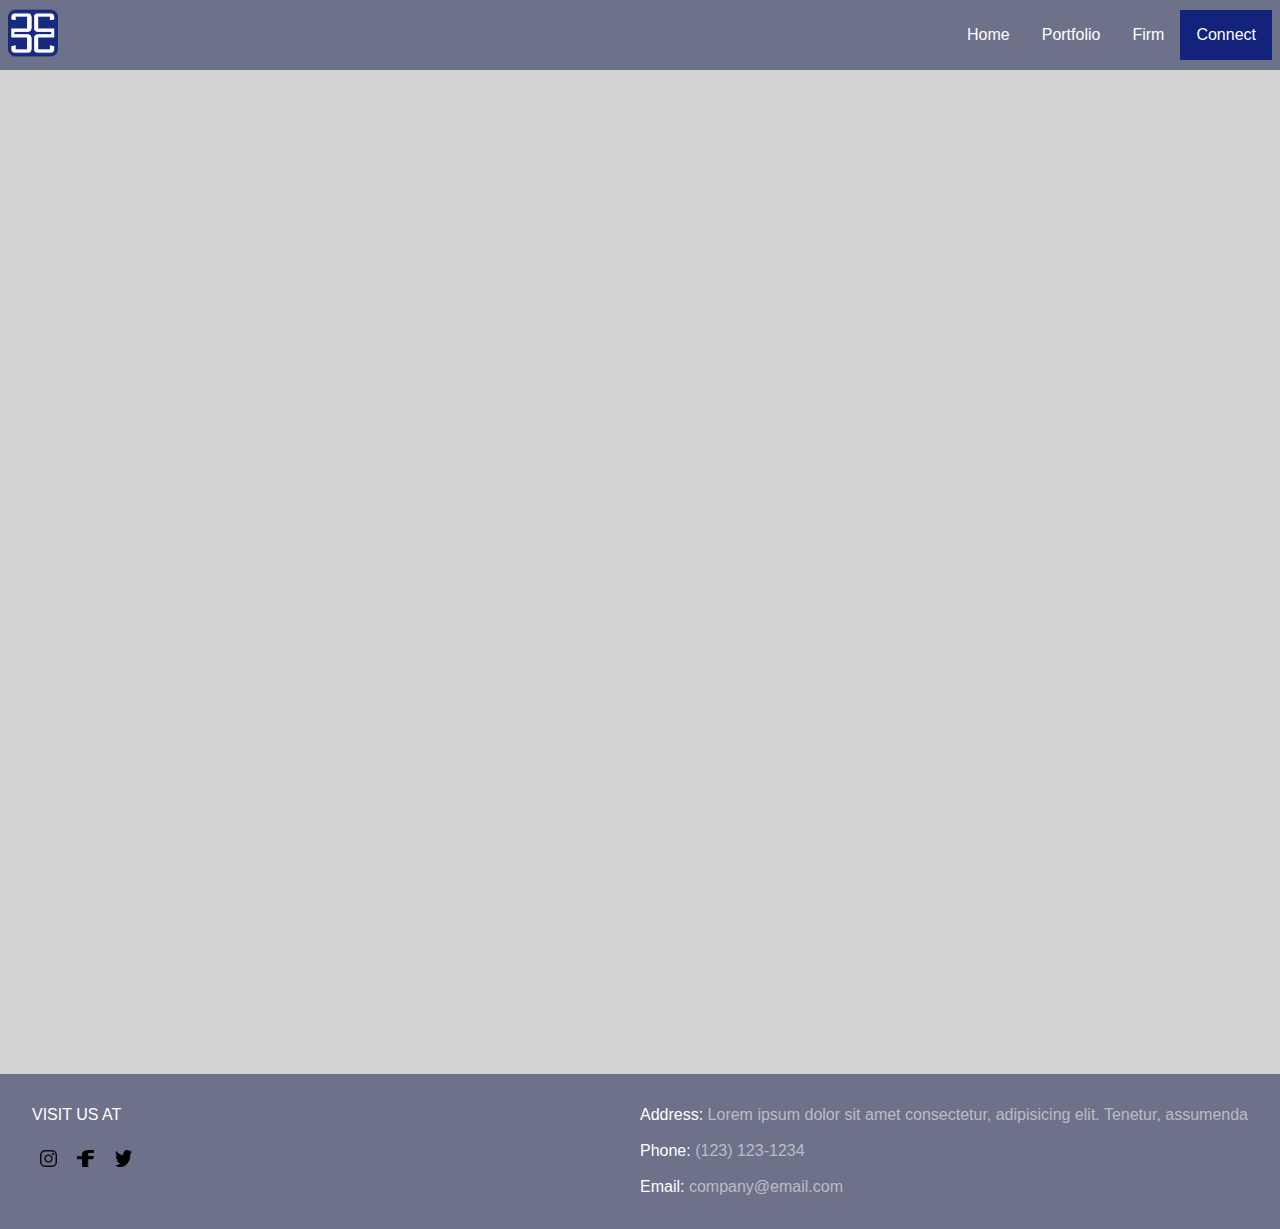
==== connect.html @ 24147fb3 "Add files via upload" ====
<!DOCTYPE html>
<html lang="en">
  <head>
    <meta charset="UTF-8" />
    <meta http-equiv="X-UA-Compatible" content="IE=edge" />
    <meta name="viewport" content="width=device-width, initial-scale=1.0" />
    <link rel="stylesheet" href="style.css" />
    <title>Connect</title>
    <link rel="shortcut icon" type="image/jpg" href="images/logo.ico"/>
  </head>
  <body>
    <div class="container">
      <nav class="navbar">
        <a href="index.html"><img src="images/logo.png" class="logo"></a>
        <a href="#" class="toggle-button">
          <span class="bar"></span>
          <span class="bar"></span>
          <span class="bar"></span>
        </a>
        <div class="navbar-links">
          <ul>
            <li><a href="index.html">Home</a></li>
            <li><a href="portfolio.html">Portfolio</a></li>
            <li><a href="firm.html">Firm</a></li>
            <li><a href="connect.html" class="selected">Connect</a></li>
          </ul>
        </div>
      </nav>
      <div class="items" id="content-block-1">
        <!-- <div class="contact-intro">
          <p class="heading">Connect With Us</p>
          <p>Lorem ipsum dolor sit amet consectetur adipisicing elit. Dolorum, cum rerum. Voluptatum ipsum atque quod quasi dolores a unde earum! Lorem ipsum dolor sit amet consectetur adipisicing elit. Laboriosam, cupiditate.</p>
        </div>
        <div class="contact-form">
         <div class="input50">
           <input type="text" class="input50" placeholder="First Name" required>
           <input type="text" class="input50" placeholder="Last Name" required>
          </div> 
              <input type="text" placeholder="Email" required>
              <input type="text" placeholder="Subject" required>
            <textarea placeholder="Message"></textarea>
            <input type="submit" value="Send">
        </div>  -->
        <iframe src="https://docs.google.com/forms/d/e/1FAIpQLSf0desC7tjMhlV9Ob0o1d1q9BziKEIptdAvR4or8HOSdouwTw/viewform?embedded=true" width="100%" height="1000" frameborder="0" marginheight="0" marginwidth="0">Loading…</iframe>
      </div>
      <footer class="site-footer" id="footer">
       <div class="socials">
         <div class="visit-us">VISIT US AT</div>
        <br>
        <div class="social-links">
           <a href="https://instagram.com" target="_blank"><img src="images/instagram.png" width="17px" height="17px"></img></a>
           <a href="https://facebook.com" target="_blank"><img src="images/facebook.png" width="17px" height="17px"></img></a>
           <a href="https://twitter.com" target="_blank"><img src="images/twitter.png" width="17px" height="17px"></img></a>
        </div>
        <br>
       </div>
      <div class="add">
        <span>Address:</span> Lorem ipsum dolor sit amet consectetur, adipisicing elit. Tenetur, assumenda <br><br>
        <span>Phone:</span> (123) 123-1234 <br><br>
        <span>Email:</span> company@email.com
      </div>
      </footer>
    </div>
    <script src="script.js"></script>
  </body>
</html>
---- style.css ----
body {
  margin: 0;
  padding: 0;
  background-color: lightgray;
  font-family: Arial, Helvetica, sans-serif;
}

:root {
  --primary-color: rgb(19, 34, 122);
  --secondary-color: #6e718a;
}

.splash-image {
  width: 100%;
  height: 400px;
  position: relative;
}

.splash-image img {
  width: 100%;
  height: 100%;
}

.splash-text {
  display: flex;
  flex-direction: column;
  justify-content: flex-end;
  position: absolute;
  width: 100%;
  height: 100%;
  bottom: 0;
  left: 0;
  background-color: rgba(0, 0, 0, 0.3);
  color: white;
}

.splash-text p {
  padding: 1em;
  margin: 1em;
  font-size: 24px;
  background-color: rgba(0, 0, 0, 0.6);
  max-width: 25%;
}

.firm-blog-items {
  margin: 1em;
  padding: 1em;
  display: grid;
  height: 100%;
  grid-template-columns: repeat(3, 250px);
  grid-template-rows: repeat(3, 1fr);
  grid-row-gap: 2em;
  justify-content: center;
}

.firm-blog-items .firm-blog-item {
  position: relative;
  width: 200px;
  height: 200px;
}

.firm-blog-items .text-block {
  position: absolute;
  width: 100%;
  height: 20%;
  /* bottom: 2%; */
  top: 65%;
  background-color: rgba(0, 0, 0, 0.7);
  color: white;
  text-align: center;
  padding-bottom: 2em;
}

.firm-blog-items .text-block span {
  font-weight: 300;
  color: white;
  font-style: normal;
}

.logo {
  position: relative;
  width: 50px;
  height: 50px;
}

.container ul {
  margin: 0;
}

/* #content-block-1 {
  width: 100%;
  height: 500px;
} */

.blog-items {
  /* display: grid;
  margin-top: 50px;
  grid-template-columns: repeat(3, 320px);
  justify-content: center;
  grid-gap: 2em; */
  /* width: 400px; */
  display: flex;
  justify-content: space-evenly;
  flex-wrap: wrap;
  /* margin: 5px; */
  /* padding: 10px; */
  /* box-sizing: border-box; */
}

.blog-item img {
  /* border: 3px solid black; */
  /* margin: 5px; */
  box-sizing: border-box;
  /* margin: 20px; */
  /* margin-bottom: 0; */
  width: 430px;
  height: 440px;
  margin-top: 15px;
}

.blog-item img:hover {
  border: 2px solid black;
  cursor: pointer;
}

.blog-item {
  position: relative;
}

.blog-item .blog-image-text {
  left: 0;
  bottom: 0;
  position: absolute;
  width: 100%;
  height: 200px;
  display: flex;
  flex-direction: column;
  justify-content: flex-end;
}

.blog-item .blog-image-text p {
  background-color: rgba(0, 0, 0, 0.3);
  color: white;
  padding: 10px;
}

.blog-items span {
  font-weight: bold;
}

/* .blog-items p {
    background-color: rgba(0, 0, 0, 0.3);
  } */

/* .blog-items p {
  max-width: 400px;
  margin-left: 1em;
} */

h3 {
  text-align: center;
}

.blog-items-2 {
  display: flex;
  grid-column-gap: 1em;
  justify-content: center;
}

.blog-items-2 p {
  text-align: center;
}

.blog-items-2 img {
  border: 2px solid var(--primary-color);
}

.blog-items-2 img:hover {
  box-shadow: 10px 10px rgb(5, 21, 54);
}

.posts {
  margin: 1em;
  padding: 1em;
  display: grid;
  grid-template-columns: repeat(3, 260px);
  grid-template-rows: repeat(3, 260px);
  justify-content: center;
}

.posts .post {
  position: relative;
  width: 250px;
  height: 250px;
  margin: 5px;
}

.posts img {
  width: 100%;
  height: 100%;
}

.posts .post .action {
  position: absolute;
  top: 0;
  left: 0;
  width: 100%;
  height: 100%;
  background: rgba(0, 0, 0, 0.6);
  display: flex;
  justify-content: center;
  align-items: center;
  opacity: 0;
  transition: 0.5s;
}

.posts .post:hover .action {
  opacity: 1;
}

.posts .post p {
  color: white;
  text-align: center;
  padding: 5px;
}

.heading {
  background-color: var(--secondary-color);
  color: white;
  font-size: 42px;
  border-bottom: 4px solid var(--primary-color);
  align-items: center;
  padding: 5px;
}

#content-block-2 {
  width: 100%;
}

.vision {
  max-width: 700px;
  padding: 1em;
  border: 2px solid black;
  max-width: 400px;
  height: 350px;
  margin: 0 auto 50px auto;
}

#content-block-2 .heading {
  margin: 1em;
}

.firm-intro,
.port-intro,
.contact-intro {
  display: flex;
  flex-direction: column;
  margin: 1em;
  padding: 1em;
}

/* .items span {
  color: var(--primary-color);
  font-style: italic;
  font-size: 20px;
} */

/* old nav */
/* .nav-items {
  margin: 1em;
}

.nav-items a {
  display: inline-block;
  padding: 1em;
  color: var(--primary-color);
  border: 1px solid var(--primary-color);
  padding: 0.3em;
  font-size: 18px;
  list-style: none;
  text-decoration: none;
  background: lightgray;
}

.nav-items a:hover {
  border: 1px solid black;
  padding: 0.3em;
  color: black;
  transform: scale(0.9);
}

.nav-items .selected {
  background-color: var(--primary-color);
  color: white;
  padding: 0.3em;
  transform: scale(0.9);
  border: none;
}

.nav-items .selected:hover {
  color: white;
  border: none;
  cursor: default;
} */

.social-links a img {
  padding: 0.5em;
}

.contact-form {
  display: flex;
  position: relative;
  flex-direction: column;
  padding: 1em;
  margin: 2em;
  background: #ffffff81;
}

input[type="text"],
textarea {
  padding: 1em;
  margin: 1em;
  border: 1px solid black;
}

textarea {
  height: 150px;
  resize: none;
}

input[type="submit"] {
  padding: 1em;
  margin: 1em;
  background: var(--primary-color);
  color: white;
  text-transform: uppercase;
  letter-spacing: 2px;
  cursor: pointer;
}

input[type="submit"]:hover {
  background: rgb(5, 21, 54);
}

footer {
  background-color: var(--secondary-color);
  color: #eaeaea9f;
  padding: 2em;
  display: grid;
  grid-template-columns: repeat(2, 1fr);
}

footer .visit-us,
span {
  color: white;
}

/* new nav */
/* * {
  box-sizing: border-box;
} */

body {
  margin: 0;
  padding: 0;
}

.logo-name {
  display: flex;
}

.company-name {
  margin-top: 5px;
  margin-left: 20px;
  font-size: 35px;
}

.navbar {
  display: flex;
  position: relative;
  justify-content: space-between;
  align-items: center;
  background-color: var(--secondary-color);
  color: white;
  padding: 0.5em;
}

.brand-title {
  font-size: 1.5rem;
  margin: 0.5rem;
}

.navbar-links {
  height: 100%;
}

.navbar-links ul {
  display: flex;
  margin: 0;
  padding: 0;
}

.navbar-links li {
  list-style: none;
}

.navbar-links li a {
  display: block;
  text-decoration: none;
  color: white;
  padding: 1rem;
}

.navbar-links li:hover {
  background-color: #9599b9;
}

.navbar-links li .selected {
  color: white;
  background-color: var(--primary-color);
}

.toggle-button {
  position: absolute;
  top: 0.75rem;
  right: 1rem;
  display: none;
  flex-direction: column;
  justify-content: space-between;
  width: 30px;
  height: 21px;
}

.toggle-button .bar {
  height: 3px;
  width: 100%;
  background-color: white;
  border-radius: 10px;
}

@media (max-width: 800px) {
  .navbar {
    flex-direction: column;
    align-items: flex-start;
  }

  .toggle-button {
    display: flex;
  }

  .navbar-links {
    display: none;
    width: 100%;
  }

  .navbar-links ul {
    width: 100%;
    flex-direction: column;
  }

  .navbar-links ul li {
    text-align: center;
  }

  .navbar-links ul li a {
    padding: 0.5rem 1rem;
  }

  .navbar-links.active {
    display: flex;
  }
}

/* rest */
#navbar {
  grid-area: navbar;
}

#sidebar {
  grid-area: sidebar;
}

#content-block-1 {
  grid-area: content-block-1;
}

#content-block-2 {
  grid-area: content-block-2;
}

#footer {
  grid-area: footer;
}

@media (max-width: 768px) {
  .nav-items a {
    margin: 1.5px;
  }

  .company-name {
    font-size: 25px;
  }

  .splash-image {
    height: 300px;
  }

  .splash-text p {
    font-size: 20px;
    max-width: 50%;
  }

  .container .blog-items {
    /* grid-template-columns: 1fr;
    grid-template-rows: repeat(3, 1fr);
    grid-row-gap: 1em;
    margin: 1em;
    padding: 1em 6em; */
    flex-direction: column;
    padding: 1em;
    /* margin: 3px; */
    /* justify-content: center; */
    /* margin-left: auto;
    margin-right: auto; */
    /* width: 100%; */
  }

  .container .blog-items img {
    width: 100%;
    /* margin: 15px; */
    height: 450px;
    margin: 2px;
  }

  .container .blog-items-2 {
    /* flex-direction: row; */
    flex-wrap: wrap;
    margin: 1em;
    padding: 0.5em;
  }

  .container .blog-items-2 p {
    text-align: start;
  }

  .container .blog-items-2 img {
    width: 250px;
    height: 200px;
  }

  .firm-blog-items {
    grid-template-columns: 1fr;
    grid-template-rows: repeat(9, 1fr);
    margin: 1em;
    padding: 1em 6em;
  }

  .vision {
    position: relative;
    bottom: 10px;
    border: 2px solid black;
    max-width: 200px;
    height: auto;
    padding: 1em;
  }

  .footer {
    grid-template-columns: repeat(2, 1fr);
    grid-template-rows: 1fr;
    grid-gap: 2em;
  }

  .posts {
    grid-template-columns: 1fr;
    grid-template-rows: repeat(9, 1fr);
    padding: 0 6em 2em 6em;
  }

  .posts .post {
    position: relative;
    width: 250px;
    height: 250px;
    margin: 5px;
  }

  .posts img {
    width: 100%;
    height: 100%;
  }

  .posts .post .action {
    position: absolute;
    top: 0;
    left: 0;
    width: 100%;
    height: 100%;
    background: rgba(0, 0, 0, 0.6);
    display: flex;
    justify-content: center;
    align-items: center;
    opacity: 0;
    transition: 0.5s;
  }

  .posts .post:hover .action {
    opacity: 1;
  }

  .posts .post p {
    color: white;
    text-align: center;
    padding: 5px;
  }

  footer {
    grid-template-columns: 1fr;
    grid-template-rows: 1fr, 1fr;
  }
}
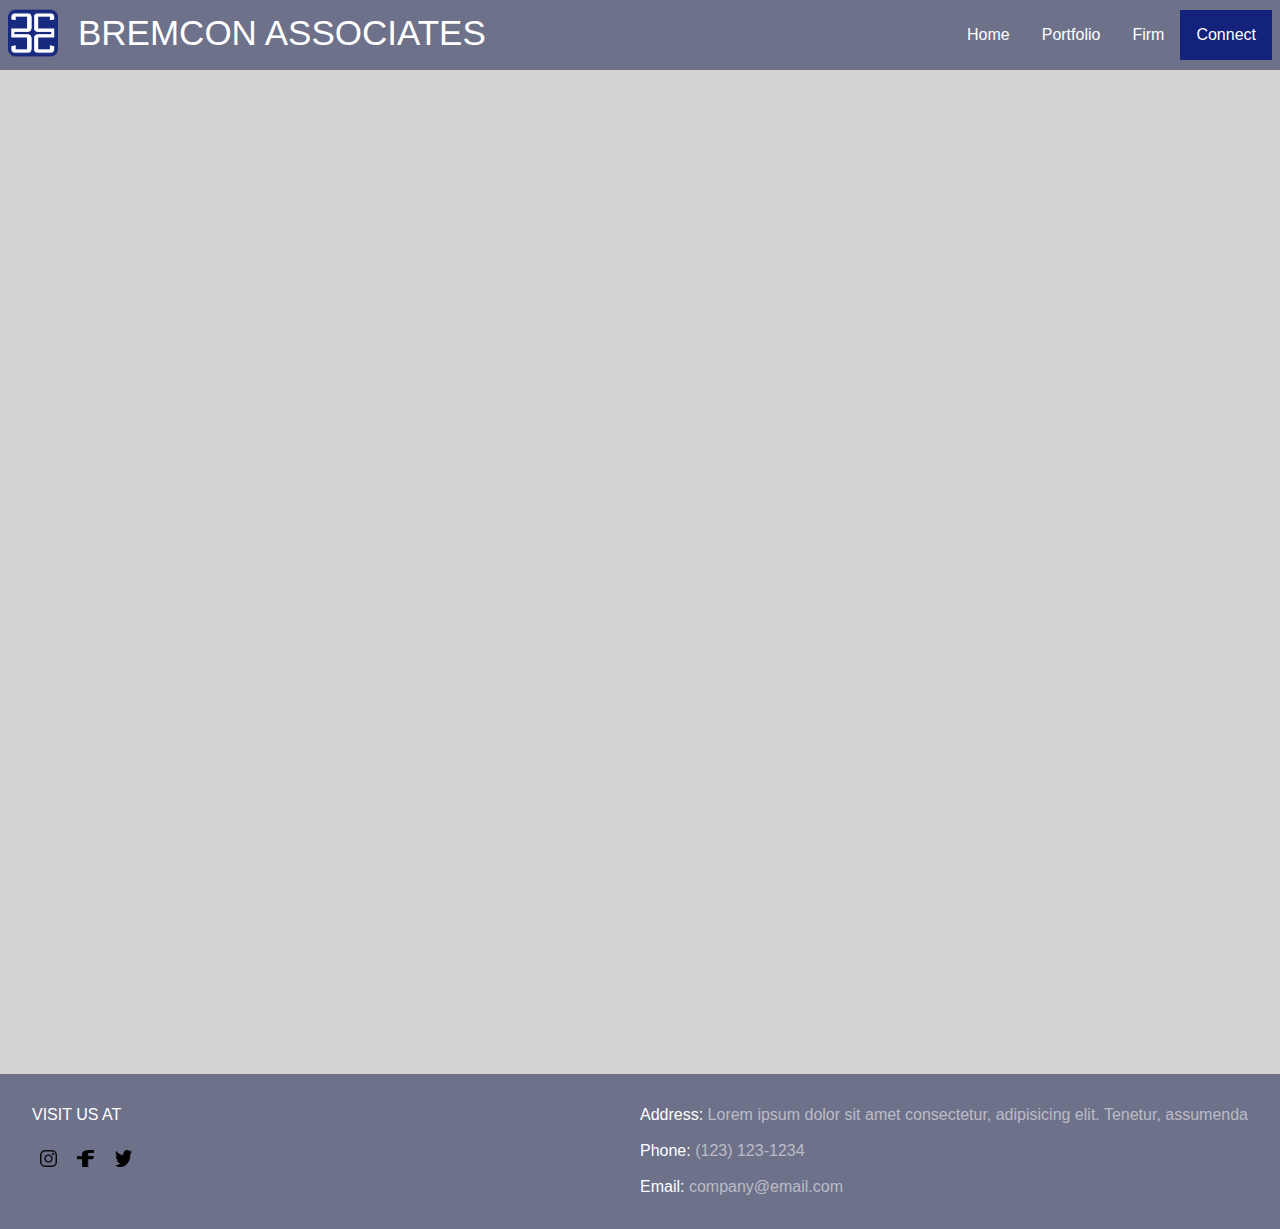
==== commit 485acf97: "fixed margins on homepage" ====
--- a/connect.html
+++ b/connect.html
@@ -11,7 +11,12 @@
   <body>
     <div class="container">
       <nav class="navbar">
-        <a href="index.html"><img src="images/logo.png" class="logo"></a>
+        <div class="logo-name">
+          <a href="index.html"><img src="images/logo.png" class="logo"></a>
+          <div class="company-name">
+           <a href="index.html">BREMCON ASSOCIATES</a>
+          </div>
+        </div>
         <a href="#" class="toggle-button">
           <span class="bar"></span>
           <span class="bar"></span>
--- a/style.css
+++ b/style.css
@@ -100,11 +100,17 @@
   grid-gap: 2em; */
   /* width: 400px; */
   display: flex;
-  justify-content: space-evenly;
-  flex-wrap: wrap;
+  grid-gap: 15px;
+  justify-content: center;
+  /* height: ; */
+  /* flex-wrap: wrap; */
   /* margin: 5px; */
   /* padding: 10px; */
   /* box-sizing: border-box; */
+}
+
+.blog-item {
+  box-sizing: border-box;
 }
 
 .blog-item img {
@@ -132,7 +138,6 @@
   bottom: 0;
   position: absolute;
   width: 100%;
-  height: 200px;
   display: flex;
   flex-direction: column;
   justify-content: flex-end;
@@ -165,6 +170,8 @@
   display: flex;
   grid-column-gap: 1em;
   justify-content: center;
+  padding-bottom: 1em;
+  margin-bottom: 1em;
 }
 
 .blog-items-2 p {
@@ -235,6 +242,7 @@
 
 #content-block-2 {
   width: 100%;
+  padding-top: 15px;
 }
 
 .vision {
@@ -370,9 +378,13 @@
 }
 
 .company-name {
-  margin-top: 5px;
-  margin-left: 20px;
+  margin: 5px 20px 0px 20px;
   font-size: 35px;
+}
+
+.company-name a {
+  text-decoration: none;
+  color: white;
 }
 
 .navbar {
